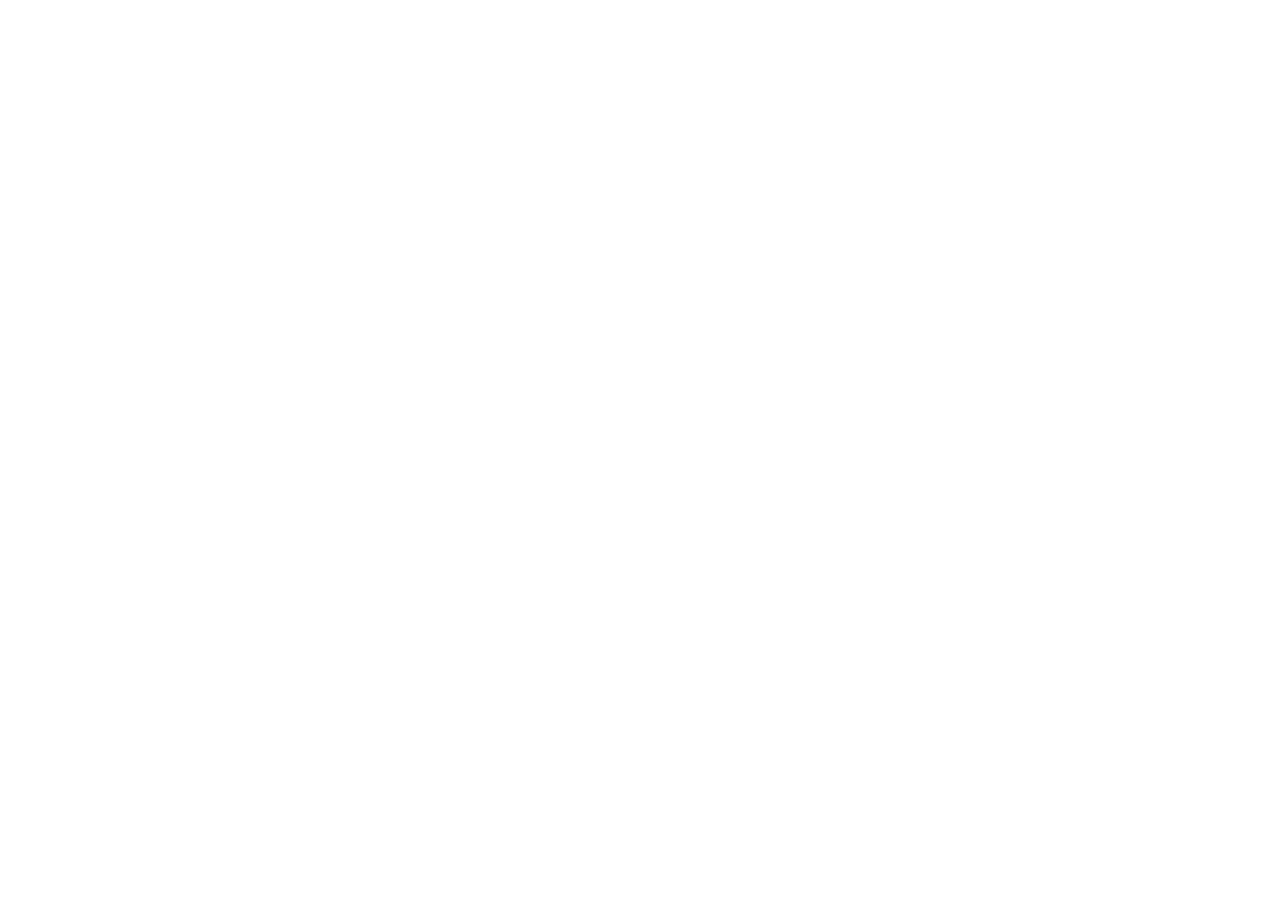
==== lokken.html @ e36b95c1 "01" ====
<!DOCTYPE html>
<html>
	<head>
	<link rel="shortcut icon" href="icon.ico" type="image/x-icon">
<meta http-equiv="refresh" content="0; URL='https://www.youtube.com/watch?v=kcIU_iA4VAI'" />
<p><a href="http://example.com/"><h1>Redirecting</h1></a></p>
	</head>
</html>
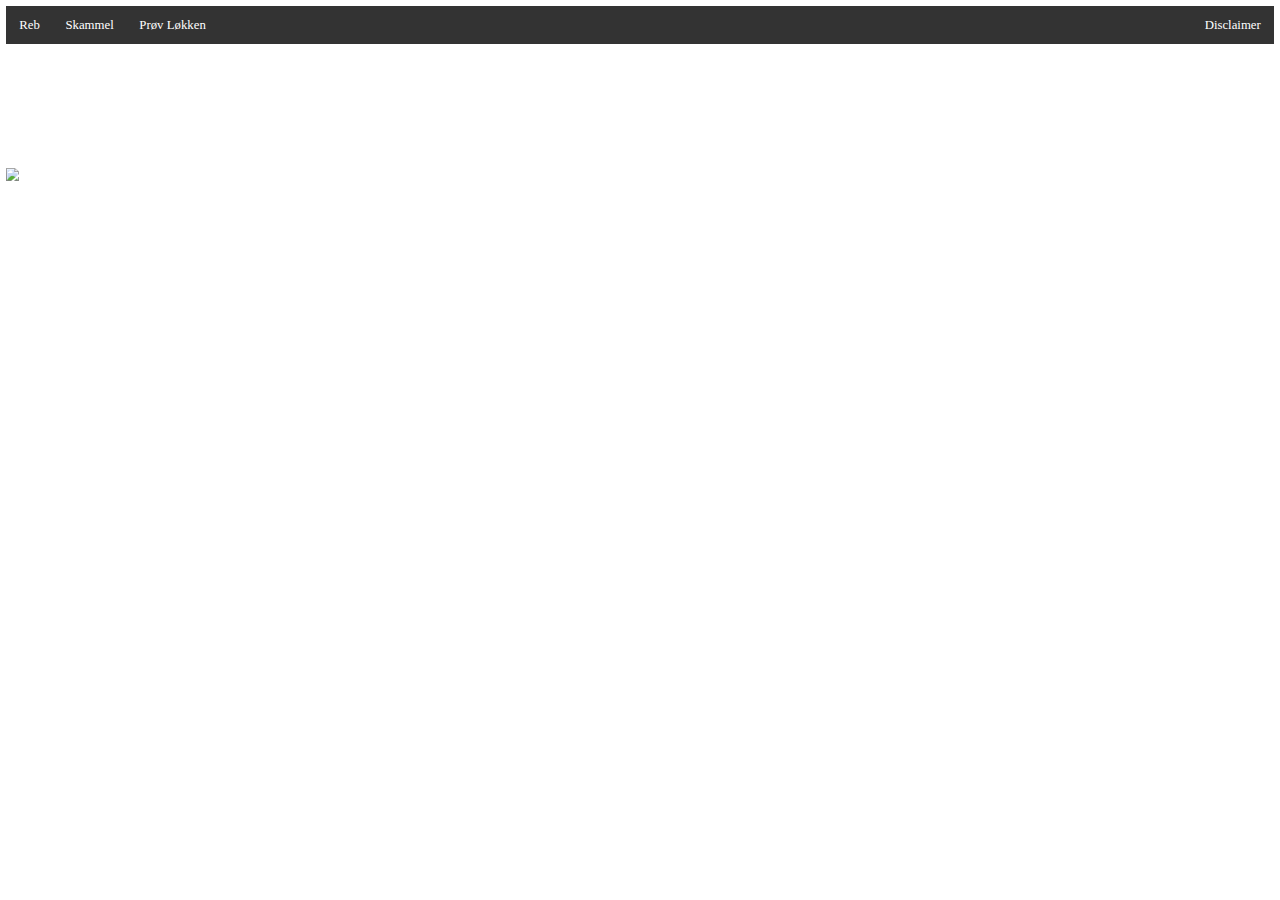
==== commit c68799b5: "Update lokken.html" ====
--- a/lokken.html
+++ b/lokken.html
@@ -1,8 +1,48 @@
 <!DOCTYPE html>
 <html>
-	<head>
-	<link rel="shortcut icon" href="icon.ico" type="image/x-icon">
-<meta http-equiv="refresh" content="0; URL='https://www.youtube.com/watch?v=kcIU_iA4VAI'" />
-<p><a href="http://example.com/"><h1>Redirecting</h1></a></p>
-	</head>
+<head>
+<link rel="shortcut icon" href="icon.ico" type="image/x-icon">
+<meta name="viewport" content="width=device-width, initial-scale=1.0">
+<meta name="keywords" content="Ræb, og, skammel,">
+<title>Reb og Skammel</title>
+<link href="main.css" rel="stylesheet" type="text/css">
+
+
+<audio autoplay>
+<source src="TieANoose.mp3" type="audio/mp3">
+</audio>
+
+</head>
+
+
+<body>
+<ul class="b">
+  <li><a href="index.html">Reb</a></li>
+  <li><a href="skammel.html">Skammel</a></li>
+  <li><a href="lokken.html">Prøv Løkken</a></li>	
+  <li style="float:right"><a href="disclaimer.html">Disclaimer</a></li>
+</ul>
+
+<div id="container">
+    <video autoplay="true" id="videoElement">
+    </video>
+	
+	<div id="billed-Frame">
+		<img src="Lokke.png" id="billed-Lokke">
+	</div>
+</div>
+
+
+<script>
+var video = document.querySelector("#videoElement");
+ 
+if(navigator.mediaDevices && navigator.mediaDevices.getUserMedia) {
+ navigator.mediaDevices.getUserMedia({ video: true }).then(function(stream) {
+        //video.src = window.URL.createObjectURL(stream);
+        video.srcObject = stream;
+        video.play();
+    });
+}
+</script>
+</body>
 </html>--- a/main.css
+++ b/main.css
@@ -0,0 +1,69 @@
+
+th {
+    border: 1px solid rgb(190, 190, 190);
+    padding: 10px;
+}
+
+td {
+    text-align: center;
+}
+
+table {
+    border-collapse: collapse;
+    letter-spacing: 1px;
+    font-family: sans-serif;
+    font-size: .8rem;
+}
+
+#box2{
+		width: 300px;
+		height: 250px;
+		text-align: center;
+		}
+
+p {
+		font-size: 20px;
+}
+
+table{
+	width: 100%;
+	height: auto;
+}
+body{
+	zoom: 80%;
+}
+
+ul.b {
+	position: -webkit-sticky;
+	position: sticky;
+	top: 0;
+    list-style-type: none;
+    margin: 0;
+    padding: 0;
+    overflow: hidden;
+    background-color: #333;
+}
+
+ul li a {
+display: block;
+color: white;
+text-align: center;
+padding: 14px 16px;
+text-decoration: none;
+float: left;
+}
+
+table>li {
+	background-color: #FF00FF
+}
+
+#bbc {
+	font-size: 24px;
+	margin-left: auto;
+	margin-right: auto;
+	width: 800px;
+
+}
+ol li a {
+	
+}
